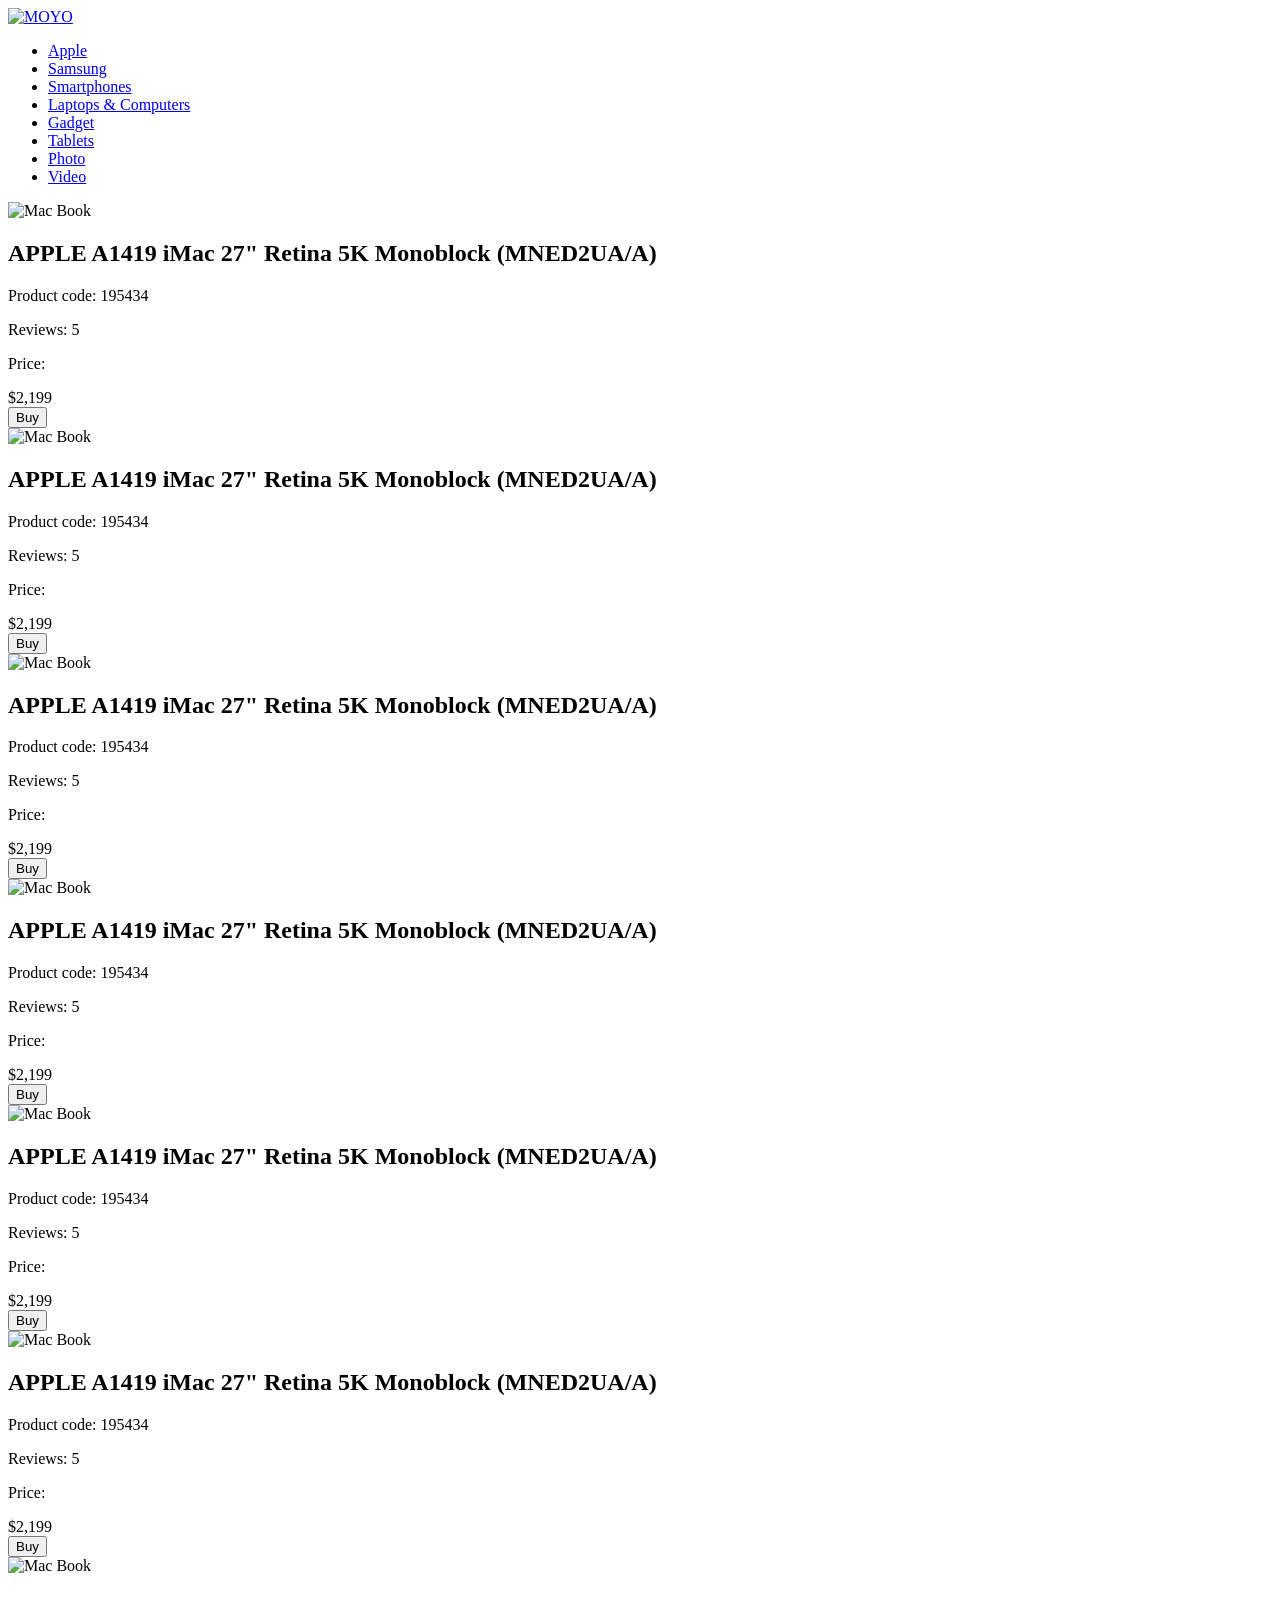
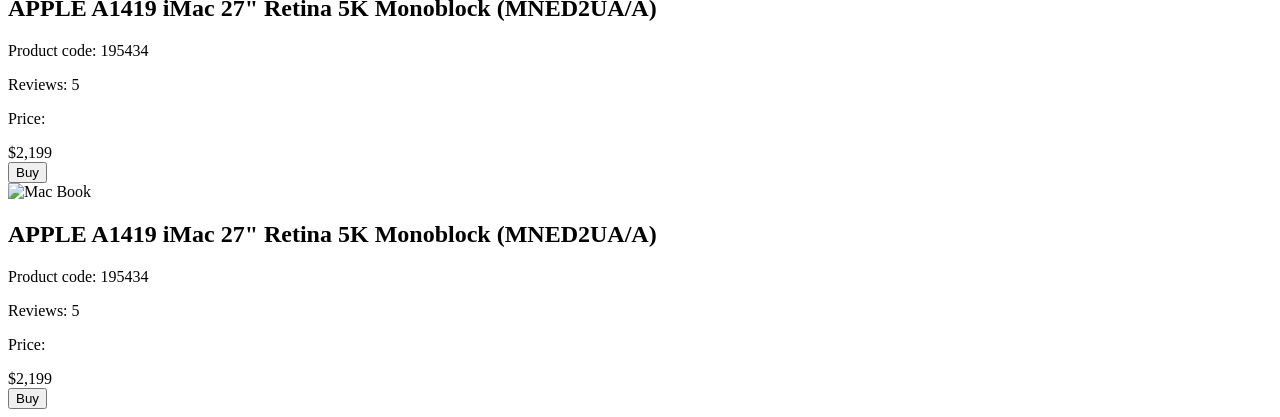
==== src/index.html @ f6b2f6d5 "catalog V1" ====
<!doctype html>
<html lang="en">
  <head>
    <meta charset="UTF-8" />
    <meta
      name="viewport"
      content="width=device-width, initial-scale=1.0"
    />
    <title>Catalog</title>
    <link
      rel="preconnect"
      href="https://fonts.gstatic.com"
    />
    <link
      href="https://fonts.googleapis.com/css2?family=Roboto:wght@400;500;700&display=swap"
      rel="stylesheet"
    />
    <link
      rel="stylesheet"
      href="styles/index.scss"
    />
  </head>

  <body>
    <header class="head">
      <!-- <h1>Moyo header</h1> -->
      <a href="#">
        <img
          src="./images/logo.png"
          alt="MOYO"
        />
      </a>
      <nav>
        <ul class="menu">
          <li class="list">
            <!-- Я видалив link клас -->
            <a
              class="is-active"
              href="#"
            >
              Apple
            </a>
          </li>
          <li class="list">
            <a
              class="link"
              href="#"
            >
              Samsung
            </a>
          </li>
          <li class="list">
            <a
              class="link"
              href="#"
            >
              Smartphones
            </a>
          </li>
          <li class="list">
            <a
              class="link"
              data-qa="nav-hover"
              href="#"
            >
              Laptops & Computers
            </a>
          </li>
          <li class="list">
            <a
              class="link"
              href="#"
            >
              Gadget
            </a>
          </li>
          <li class="list">
            <a
              class="link"
              href="#"
            >
              Tablets
            </a>
          </li>
          <li class="list">
            <a
              class="link"
              href="#"
            >
              Photo
            </a>
          </li>
          <li class="list">
            <a
              class="link"
              href="#"
            >
              Video
            </a>
          </li>
        </ul>
      </nav>
    </header>
    <main class="grid">
      <div
        class="card"
        data-qa="card"
      >
        <div class="card__image">
          <img
            src="images/imac.jpeg"
            alt="Mac Book"
            class="card__image-wrapper"
          />
        </div>
        <h2 class="card__title">
          APPLE A1419 iMac 27" Retina 5K Monoblock (MNED2UA/A)
        </h2>
        <p class="card__code">Product code: 195434</p>
        <!-- Begin starBlock -->
        <div class="card__reviews">
          <div class="stars stars--4">
            <div class="stars__star"></div>
            <div class="stars__star"></div>
            <div class="stars__star"></div>
            <div class="stars__star"></div>
            <div class="stars__star"></div>
          </div>
          <span class="card__reviews-text">Reviews: 5</span>
        </div>
        <!-- End starBlock -->
        <div class="card__price">
          <p>Price:</p>
          <span class="card__price-value">$2,199</span>
        </div>
        <div class="card__button">
          <button
            class="card__button-text"
            data-qa="card-hover"
          >
            Buy
          </button>
        </div>
      </div>
      <div
        class="card"
        data-qa="card"
      >
        <div class="card__image">
          <img
            src="images/imac.jpeg"
            alt="Mac Book"
            class="card__image-wrapper"
          />
        </div>
        <h2 class="card__title">
          APPLE A1419 iMac 27" Retina 5K Monoblock (MNED2UA/A)
        </h2>
        <p class="card__code">Product code: 195434</p>
        <!-- Begin starBlock -->
        <div class="card__reviews">
          <div class="stars stars--4">
            <div class="stars__star"></div>
            <div class="stars__star"></div>
            <div class="stars__star"></div>
            <div class="stars__star"></div>
            <div class="stars__star"></div>
          </div>
          <span class="card__reviews-text">Reviews: 5</span>
        </div>
        <!-- End starBlock -->
        <div class="card__price">
          <p>Price:</p>
          <span class="card__price-value">$2,199</span>
        </div>
        <div class="card__button">
          <button
            class="card__button-text"
            data-qa="card-hover"
          >
            Buy
          </button>
        </div>
      </div>
      <div
        class="card"
        data-qa="card"
      >
        <div class="card__image">
          <img
            src="images/imac.jpeg"
            alt="Mac Book"
            class="card__image-wrapper"
          />
        </div>
        <h2 class="card__title">
          APPLE A1419 iMac 27" Retina 5K Monoblock (MNED2UA/A)
        </h2>
        <p class="card__code">Product code: 195434</p>
        <!-- Begin starBlock -->
        <div class="card__reviews">
          <div class="stars stars--4">
            <div class="stars__star"></div>
            <div class="stars__star"></div>
            <div class="stars__star"></div>
            <div class="stars__star"></div>
            <div class="stars__star"></div>
          </div>
          <span class="card__reviews-text">Reviews: 5</span>
        </div>
        <!-- End starBlock -->
        <div class="card__price">
          <p>Price:</p>
          <span class="card__price-value">$2,199</span>
        </div>
        <div class="card__button">
          <button
            class="card__button-text"
            data-qa="card-hover"
          >
            Buy
          </button>
        </div>
      </div>
      <div
        class="card"
        data-qa="card"
      >
        <div class="card__image">
          <img
            src="images/imac.jpeg"
            alt="Mac Book"
            class="card__image-wrapper"
          />
        </div>
        <h2 class="card__title">
          APPLE A1419 iMac 27" Retina 5K Monoblock (MNED2UA/A)
        </h2>
        <p class="card__code">Product code: 195434</p>
        <!-- Begin starBlock -->
        <div class="card__reviews">
          <div class="stars stars--4">
            <div class="stars__star"></div>
            <div class="stars__star"></div>
            <div class="stars__star"></div>
            <div class="stars__star"></div>
            <div class="stars__star"></div>
          </div>
          <span class="card__reviews-text">Reviews: 5</span>
        </div>
        <!-- End starBlock -->
        <div class="card__price">
          <p>Price:</p>
          <span class="card__price-value">$2,199</span>
        </div>
        <div class="card__button">
          <button
            class="card__button-text"
            data-qa="card-hover"
          >
            Buy
          </button>
        </div>
      </div>
      <div
        class="card"
        data-qa="card"
      >
        <div class="card__image">
          <img
            src="images/imac.jpeg"
            alt="Mac Book"
            class="card__image-wrapper"
          />
        </div>
        <h2 class="card__title">
          APPLE A1419 iMac 27" Retina 5K Monoblock (MNED2UA/A)
        </h2>
        <p class="card__code">Product code: 195434</p>
        <!-- Begin starBlock -->
        <div class="card__reviews">
          <div class="stars stars--4">
            <div class="stars__star"></div>
            <div class="stars__star"></div>
            <div class="stars__star"></div>
            <div class="stars__star"></div>
            <div class="stars__star"></div>
          </div>
          <span class="card__reviews-text">Reviews: 5</span>
        </div>
        <!-- End starBlock -->
        <div class="card__price">
          <p>Price:</p>
          <span class="card__price-value">$2,199</span>
        </div>
        <div class="card__button">
          <button
            class="card__button-text"
            data-qa="card-hover"
          >
            Buy
          </button>
        </div>
      </div>
      <div
        class="card"
        data-qa="card"
      >
        <div class="card__image">
          <img
            src="images/imac.jpeg"
            alt="Mac Book"
            class="card__image-wrapper"
          />
        </div>
        <h2 class="card__title">
          APPLE A1419 iMac 27" Retina 5K Monoblock (MNED2UA/A)
        </h2>
        <p class="card__code">Product code: 195434</p>
        <!-- Begin starBlock -->
        <div class="card__reviews">
          <div class="stars stars--4">
            <div class="stars__star"></div>
            <div class="stars__star"></div>
            <div class="stars__star"></div>
            <div class="stars__star"></div>
            <div class="stars__star"></div>
          </div>
          <span class="card__reviews-text">Reviews: 5</span>
        </div>
        <!-- End starBlock -->
        <div class="card__price">
          <p>Price:</p>
          <span class="card__price-value">$2,199</span>
        </div>
        <div class="card__button">
          <button
            class="card__button-text"
            data-qa="card-hover"
          >
            Buy
          </button>
        </div>
      </div>
      <div
        class="card"
        data-qa="card"
      >
        <div class="card__image">
          <img
            src="images/imac.jpeg"
            alt="Mac Book"
            class="card__image-wrapper"
          />
        </div>
        <h2 class="card__title">
          APPLE A1419 iMac 27" Retina 5K Monoblock (MNED2UA/A)
        </h2>
        <p class="card__code">Product code: 195434</p>
        <!-- Begin starBlock -->
        <div class="card__reviews">
          <div class="stars stars--4">
            <div class="stars__star"></div>
            <div class="stars__star"></div>
            <div class="stars__star"></div>
            <div class="stars__star"></div>
            <div class="stars__star"></div>
          </div>
          <span class="card__reviews-text">Reviews: 5</span>
        </div>
        <!-- End starBlock -->
        <div class="card__price">
          <p>Price:</p>
          <span class="card__price-value">$2,199</span>
        </div>
        <div class="card__button">
          <button
            class="card__button-text"
            data-qa="card-hover"
          >
            Buy
          </button>
        </div>
      </div>
      <div
        class="card"
        data-qa="card"
      >
        <div class="card__image">
          <img
            src="images/imac.jpeg"
            alt="Mac Book"
            class="card__image-wrapper"
          />
        </div>
        <h2 class="card__title">
          APPLE A1419 iMac 27" Retina 5K Monoblock (MNED2UA/A)
        </h2>
        <p class="card__code">Product code: 195434</p>
        <!-- Begin starBlock -->
        <div class="card__reviews">
          <div class="stars stars--4">
            <div class="stars__star"></div>
            <div class="stars__star"></div>
            <div class="stars__star"></div>
            <div class="stars__star"></div>
            <div class="stars__star"></div>
          </div>
          <span class="card__reviews-text">Reviews: 5</span>
        </div>
        <!-- End starBlock -->
        <div class="card__price">
          <p>Price:</p>
          <span class="card__price-value">$2,199</span>
        </div>
        <div class="card__button">
          <button
            class="card__button-text"
            data-qa="card-hover"
          >
            Buy
          </button>
        </div>
      </div>
    </main>
  </body>
</html>
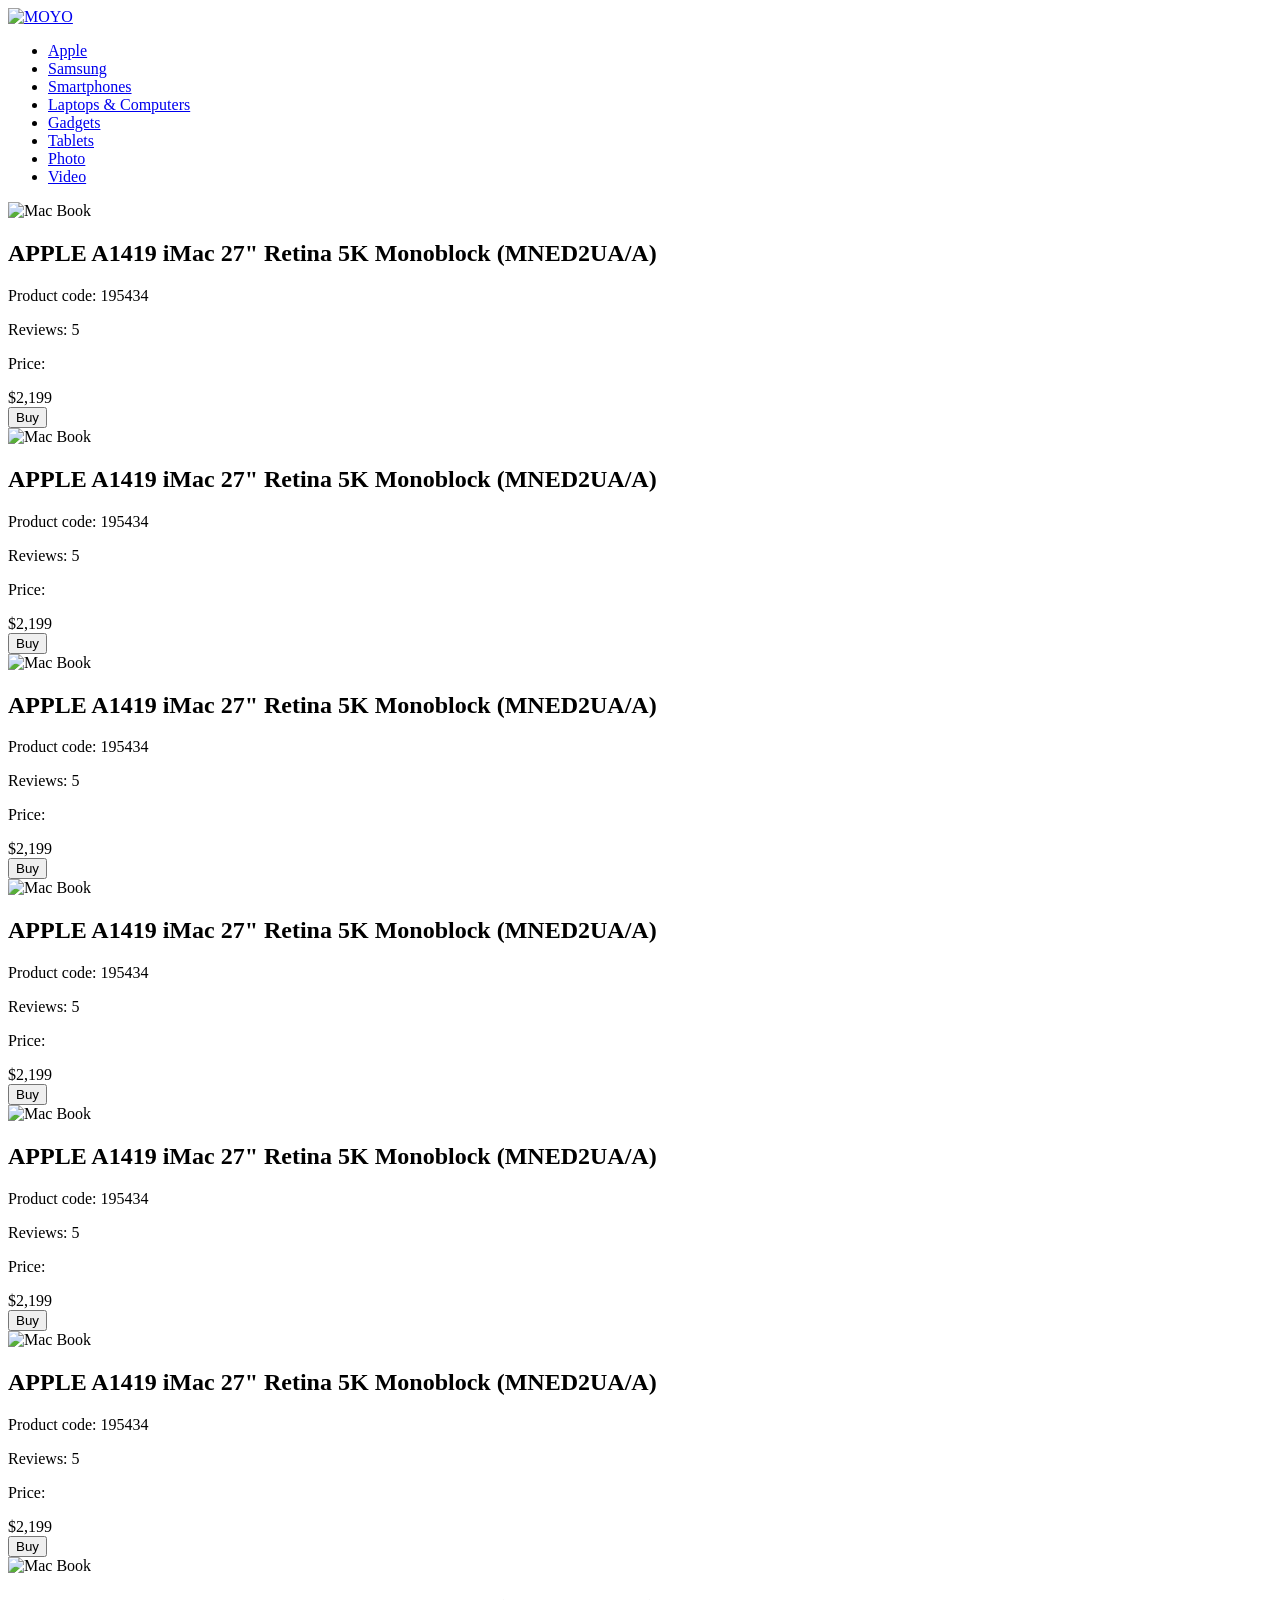
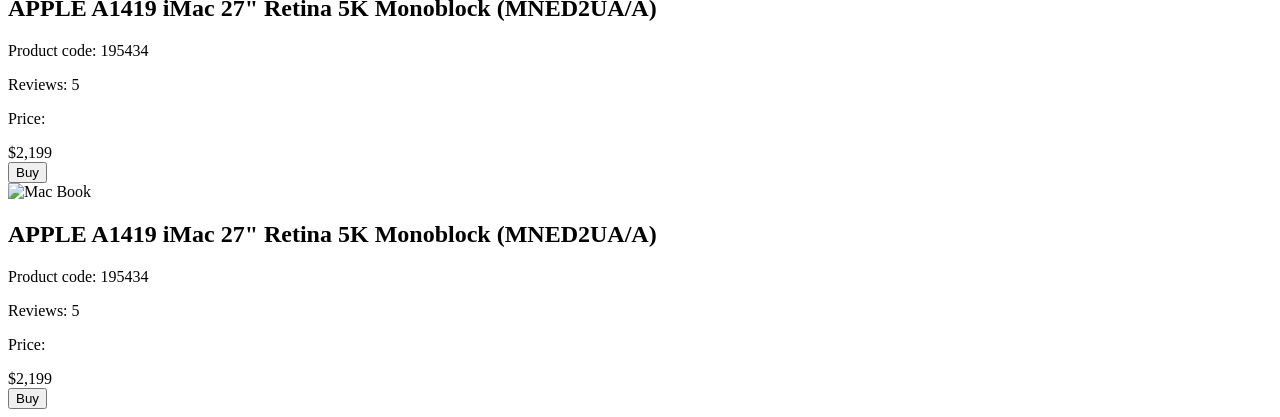
==== commit 4ba7e91a: "change all v2" ====
--- a/src/index.html
+++ b/src/index.html
@@ -24,7 +24,10 @@
   <body>
     <header class="head">
       <!-- <h1>Moyo header</h1> -->
-      <a href="#">
+      <a
+        class="head__logo"
+        href="#"
+      >
         <img
           src="./images/logo.png"
           alt="MOYO"
@@ -32,67 +35,67 @@
       </a>
       <nav>
         <ul class="menu">
-          <li class="list">
+          <li class="menu__item">
             <!-- Я видалив link клас -->
             <a
-              class="is-active"
+              class="is-active menu__link"
               href="#"
             >
               Apple
             </a>
           </li>
-          <li class="list">
-            <a
-              class="link"
+          <li class="menu__item">
+            <a
+              class="menu__link"
               href="#"
             >
               Samsung
             </a>
           </li>
-          <li class="list">
-            <a
-              class="link"
+          <li class="menu__item">
+            <a
+              class="menu__link"
               href="#"
             >
               Smartphones
             </a>
           </li>
-          <li class="list">
-            <a
-              class="link"
+          <li class="menu__item">
+            <a
+              class="menu__link"
               data-qa="nav-hover"
               href="#"
             >
               Laptops & Computers
             </a>
           </li>
-          <li class="list">
-            <a
-              class="link"
-              href="#"
-            >
-              Gadget
-            </a>
-          </li>
-          <li class="list">
-            <a
-              class="link"
+          <li class="menu__item">
+            <a
+              class="menu__link"
+              href="#"
+            >
+              Gadgets
+            </a>
+          </li>
+          <li class="menu__item">
+            <a
+              class="menu__link"
               href="#"
             >
               Tablets
             </a>
           </li>
-          <li class="list">
-            <a
-              class="link"
+          <li class="menu__item">
+            <a
+              class="menu__link"
               href="#"
             >
               Photo
             </a>
           </li>
-          <li class="list">
-            <a
-              class="link"
+          <li class="menu__item">
+            <a
+              class="menu__link"
               href="#"
             >
               Video
@@ -108,287 +111,287 @@
       >
         <div class="card__image">
           <img
-            src="images/imac.jpeg"
-            alt="Mac Book"
-            class="card__image-wrapper"
-          />
-        </div>
-        <h2 class="card__title">
-          APPLE A1419 iMac 27" Retina 5K Monoblock (MNED2UA/A)
-        </h2>
-        <p class="card__code">Product code: 195434</p>
-        <!-- Begin starBlock -->
-        <div class="card__reviews">
-          <div class="stars stars--4">
-            <div class="stars__star"></div>
-            <div class="stars__star"></div>
-            <div class="stars__star"></div>
-            <div class="stars__star"></div>
-            <div class="stars__star"></div>
-          </div>
-          <span class="card__reviews-text">Reviews: 5</span>
-        </div>
-        <!-- End starBlock -->
-        <div class="card__price">
-          <p>Price:</p>
-          <span class="card__price-value">$2,199</span>
-        </div>
-        <div class="card__button">
-          <button
-            class="card__button-text"
-            data-qa="card-hover"
-          >
-            Buy
-          </button>
-        </div>
-      </div>
-      <div
-        class="card"
-        data-qa="card"
-      >
-        <div class="card__image">
-          <img
-            src="images/imac.jpeg"
-            alt="Mac Book"
-            class="card__image-wrapper"
-          />
-        </div>
-        <h2 class="card__title">
-          APPLE A1419 iMac 27" Retina 5K Monoblock (MNED2UA/A)
-        </h2>
-        <p class="card__code">Product code: 195434</p>
-        <!-- Begin starBlock -->
-        <div class="card__reviews">
-          <div class="stars stars--4">
-            <div class="stars__star"></div>
-            <div class="stars__star"></div>
-            <div class="stars__star"></div>
-            <div class="stars__star"></div>
-            <div class="stars__star"></div>
-          </div>
-          <span class="card__reviews-text">Reviews: 5</span>
-        </div>
-        <!-- End starBlock -->
-        <div class="card__price">
-          <p>Price:</p>
-          <span class="card__price-value">$2,199</span>
-        </div>
-        <div class="card__button">
-          <button
-            class="card__button-text"
-            data-qa="card-hover"
-          >
-            Buy
-          </button>
-        </div>
-      </div>
-      <div
-        class="card"
-        data-qa="card"
-      >
-        <div class="card__image">
-          <img
-            src="images/imac.jpeg"
-            alt="Mac Book"
-            class="card__image-wrapper"
-          />
-        </div>
-        <h2 class="card__title">
-          APPLE A1419 iMac 27" Retina 5K Monoblock (MNED2UA/A)
-        </h2>
-        <p class="card__code">Product code: 195434</p>
-        <!-- Begin starBlock -->
-        <div class="card__reviews">
-          <div class="stars stars--4">
-            <div class="stars__star"></div>
-            <div class="stars__star"></div>
-            <div class="stars__star"></div>
-            <div class="stars__star"></div>
-            <div class="stars__star"></div>
-          </div>
-          <span class="card__reviews-text">Reviews: 5</span>
-        </div>
-        <!-- End starBlock -->
-        <div class="card__price">
-          <p>Price:</p>
-          <span class="card__price-value">$2,199</span>
-        </div>
-        <div class="card__button">
-          <button
-            class="card__button-text"
-            data-qa="card-hover"
-          >
-            Buy
-          </button>
-        </div>
-      </div>
-      <div
-        class="card"
-        data-qa="card"
-      >
-        <div class="card__image">
-          <img
-            src="images/imac.jpeg"
-            alt="Mac Book"
-            class="card__image-wrapper"
-          />
-        </div>
-        <h2 class="card__title">
-          APPLE A1419 iMac 27" Retina 5K Monoblock (MNED2UA/A)
-        </h2>
-        <p class="card__code">Product code: 195434</p>
-        <!-- Begin starBlock -->
-        <div class="card__reviews">
-          <div class="stars stars--4">
-            <div class="stars__star"></div>
-            <div class="stars__star"></div>
-            <div class="stars__star"></div>
-            <div class="stars__star"></div>
-            <div class="stars__star"></div>
-          </div>
-          <span class="card__reviews-text">Reviews: 5</span>
-        </div>
-        <!-- End starBlock -->
-        <div class="card__price">
-          <p>Price:</p>
-          <span class="card__price-value">$2,199</span>
-        </div>
-        <div class="card__button">
-          <button
-            class="card__button-text"
-            data-qa="card-hover"
-          >
-            Buy
-          </button>
-        </div>
-      </div>
-      <div
-        class="card"
-        data-qa="card"
-      >
-        <div class="card__image">
-          <img
-            src="images/imac.jpeg"
-            alt="Mac Book"
-            class="card__image-wrapper"
-          />
-        </div>
-        <h2 class="card__title">
-          APPLE A1419 iMac 27" Retina 5K Monoblock (MNED2UA/A)
-        </h2>
-        <p class="card__code">Product code: 195434</p>
-        <!-- Begin starBlock -->
-        <div class="card__reviews">
-          <div class="stars stars--4">
-            <div class="stars__star"></div>
-            <div class="stars__star"></div>
-            <div class="stars__star"></div>
-            <div class="stars__star"></div>
-            <div class="stars__star"></div>
-          </div>
-          <span class="card__reviews-text">Reviews: 5</span>
-        </div>
-        <!-- End starBlock -->
-        <div class="card__price">
-          <p>Price:</p>
-          <span class="card__price-value">$2,199</span>
-        </div>
-        <div class="card__button">
-          <button
-            class="card__button-text"
-            data-qa="card-hover"
-          >
-            Buy
-          </button>
-        </div>
-      </div>
-      <div
-        class="card"
-        data-qa="card"
-      >
-        <div class="card__image">
-          <img
-            src="images/imac.jpeg"
-            alt="Mac Book"
-            class="card__image-wrapper"
-          />
-        </div>
-        <h2 class="card__title">
-          APPLE A1419 iMac 27" Retina 5K Monoblock (MNED2UA/A)
-        </h2>
-        <p class="card__code">Product code: 195434</p>
-        <!-- Begin starBlock -->
-        <div class="card__reviews">
-          <div class="stars stars--4">
-            <div class="stars__star"></div>
-            <div class="stars__star"></div>
-            <div class="stars__star"></div>
-            <div class="stars__star"></div>
-            <div class="stars__star"></div>
-          </div>
-          <span class="card__reviews-text">Reviews: 5</span>
-        </div>
-        <!-- End starBlock -->
-        <div class="card__price">
-          <p>Price:</p>
-          <span class="card__price-value">$2,199</span>
-        </div>
-        <div class="card__button">
-          <button
-            class="card__button-text"
-            data-qa="card-hover"
-          >
-            Buy
-          </button>
-        </div>
-      </div>
-      <div
-        class="card"
-        data-qa="card"
-      >
-        <div class="card__image">
-          <img
-            src="images/imac.jpeg"
-            alt="Mac Book"
-            class="card__image-wrapper"
-          />
-        </div>
-        <h2 class="card__title">
-          APPLE A1419 iMac 27" Retina 5K Monoblock (MNED2UA/A)
-        </h2>
-        <p class="card__code">Product code: 195434</p>
-        <!-- Begin starBlock -->
-        <div class="card__reviews">
-          <div class="stars stars--4">
-            <div class="stars__star"></div>
-            <div class="stars__star"></div>
-            <div class="stars__star"></div>
-            <div class="stars__star"></div>
-            <div class="stars__star"></div>
-          </div>
-          <span class="card__reviews-text">Reviews: 5</span>
-        </div>
-        <!-- End starBlock -->
-        <div class="card__price">
-          <p>Price:</p>
-          <span class="card__price-value">$2,199</span>
-        </div>
-        <div class="card__button">
-          <button
-            class="card__button-text"
-            data-qa="card-hover"
-          >
-            Buy
-          </button>
-        </div>
-      </div>
-      <div
-        class="card"
-        data-qa="card"
-      >
-        <div class="card__image">
-          <img
-            src="images/imac.jpeg"
+            src="./images/imac.jpeg"
+            alt="Mac Book"
+            class="card__image-wrapper"
+          />
+        </div>
+        <h2 class="card__title">
+          APPLE A1419 iMac 27" Retina 5K Monoblock (MNED2UA/A)
+        </h2>
+        <p class="card__code">Product code: 195434</p>
+        <!-- Begin starBlock -->
+        <div class="card__reviews">
+          <div class="stars stars--4">
+            <div class="stars__star"></div>
+            <div class="stars__star"></div>
+            <div class="stars__star"></div>
+            <div class="stars__star"></div>
+            <div class="stars__star"></div>
+          </div>
+          <span class="card__reviews-text">Reviews: 5</span>
+        </div>
+        <!-- End starBlock -->
+        <div class="card__price">
+          <p>Price:</p>
+          <span class="card__price-value">$2,199</span>
+        </div>
+        <div class="card__button">
+          <button
+            class="card__button-text"
+            data-qa="card-hover"
+          >
+            Buy
+          </button>
+        </div>
+      </div>
+      <div
+        class="card"
+        data-qa="card"
+      >
+        <div class="card__image">
+          <img
+            src="./images/imac.jpeg"
+            alt="Mac Book"
+            class="card__image-wrapper"
+          />
+        </div>
+        <h2 class="card__title">
+          APPLE A1419 iMac 27" Retina 5K Monoblock (MNED2UA/A)
+        </h2>
+        <p class="card__code">Product code: 195434</p>
+        <!-- Begin starBlock -->
+        <div class="card__reviews">
+          <div class="stars stars--4">
+            <div class="stars__star"></div>
+            <div class="stars__star"></div>
+            <div class="stars__star"></div>
+            <div class="stars__star"></div>
+            <div class="stars__star"></div>
+          </div>
+          <span class="card__reviews-text">Reviews: 5</span>
+        </div>
+        <!-- End starBlock -->
+        <div class="card__price">
+          <p>Price:</p>
+          <span class="card__price-value">$2,199</span>
+        </div>
+        <div class="card__button">
+          <button
+            class="card__button-text"
+            data-qa="card-hover"
+          >
+            Buy
+          </button>
+        </div>
+      </div>
+      <div
+        class="card"
+        data-qa="card"
+      >
+        <div class="card__image">
+          <img
+            src="./images/imac.jpeg"
+            alt="Mac Book"
+            class="card__image-wrapper"
+          />
+        </div>
+        <h2 class="card__title">
+          APPLE A1419 iMac 27" Retina 5K Monoblock (MNED2UA/A)
+        </h2>
+        <p class="card__code">Product code: 195434</p>
+        <!-- Begin starBlock -->
+        <div class="card__reviews">
+          <div class="stars stars--4">
+            <div class="stars__star"></div>
+            <div class="stars__star"></div>
+            <div class="stars__star"></div>
+            <div class="stars__star"></div>
+            <div class="stars__star"></div>
+          </div>
+          <span class="card__reviews-text">Reviews: 5</span>
+        </div>
+        <!-- End starBlock -->
+        <div class="card__price">
+          <p>Price:</p>
+          <span class="card__price-value">$2,199</span>
+        </div>
+        <div class="card__button">
+          <button
+            class="card__button-text"
+            data-qa="card-hover"
+          >
+            Buy
+          </button>
+        </div>
+      </div>
+      <div
+        class="card"
+        data-qa="card"
+      >
+        <div class="card__image">
+          <img
+            src="./images/imac.jpeg"
+            alt="Mac Book"
+            class="card__image-wrapper"
+          />
+        </div>
+        <h2 class="card__title">
+          APPLE A1419 iMac 27" Retina 5K Monoblock (MNED2UA/A)
+        </h2>
+        <p class="card__code">Product code: 195434</p>
+        <!-- Begin starBlock -->
+        <div class="card__reviews">
+          <div class="stars stars--4">
+            <div class="stars__star"></div>
+            <div class="stars__star"></div>
+            <div class="stars__star"></div>
+            <div class="stars__star"></div>
+            <div class="stars__star"></div>
+          </div>
+          <span class="card__reviews-text">Reviews: 5</span>
+        </div>
+        <!-- End starBlock -->
+        <div class="card__price">
+          <p>Price:</p>
+          <span class="card__price-value">$2,199</span>
+        </div>
+        <div class="card__button">
+          <button
+            class="card__button-text"
+            data-qa="card-hover"
+          >
+            Buy
+          </button>
+        </div>
+      </div>
+      <div
+        class="card"
+        data-qa="card"
+      >
+        <div class="card__image">
+          <img
+            src="./images/imac.jpeg"
+            alt="Mac Book"
+            class="card__image-wrapper"
+          />
+        </div>
+        <h2 class="card__title">
+          APPLE A1419 iMac 27" Retina 5K Monoblock (MNED2UA/A)
+        </h2>
+        <p class="card__code">Product code: 195434</p>
+        <!-- Begin starBlock -->
+        <div class="card__reviews">
+          <div class="stars stars--4">
+            <div class="stars__star"></div>
+            <div class="stars__star"></div>
+            <div class="stars__star"></div>
+            <div class="stars__star"></div>
+            <div class="stars__star"></div>
+          </div>
+          <span class="card__reviews-text">Reviews: 5</span>
+        </div>
+        <!-- End starBlock -->
+        <div class="card__price">
+          <p>Price:</p>
+          <span class="card__price-value">$2,199</span>
+        </div>
+        <div class="card__button">
+          <button
+            class="card__button-text"
+            data-qa="card-hover"
+          >
+            Buy
+          </button>
+        </div>
+      </div>
+      <div
+        class="card"
+        data-qa="card"
+      >
+        <div class="card__image">
+          <img
+            src="././images/imac.jpeg"
+            alt="Mac Book"
+            class="card__image-wrapper"
+          />
+        </div>
+        <h2 class="card__title">
+          APPLE A1419 iMac 27" Retina 5K Monoblock (MNED2UA/A)
+        </h2>
+        <p class="card__code">Product code: 195434</p>
+        <!-- Begin starBlock -->
+        <div class="card__reviews">
+          <div class="stars stars--4">
+            <div class="stars__star"></div>
+            <div class="stars__star"></div>
+            <div class="stars__star"></div>
+            <div class="stars__star"></div>
+            <div class="stars__star"></div>
+          </div>
+          <span class="card__reviews-text">Reviews: 5</span>
+        </div>
+        <!-- End starBlock -->
+        <div class="card__price">
+          <p>Price:</p>
+          <span class="card__price-value">$2,199</span>
+        </div>
+        <div class="card__button">
+          <button
+            class="card__button-text"
+            data-qa="card-hover"
+          >
+            Buy
+          </button>
+        </div>
+      </div>
+      <div
+        class="card"
+        data-qa="card"
+      >
+        <div class="card__image">
+          <img
+            src="./images/imac.jpeg"
+            alt="Mac Book"
+            class="card__image-wrapper"
+          />
+        </div>
+        <h2 class="card__title">
+          APPLE A1419 iMac 27" Retina 5K Monoblock (MNED2UA/A)
+        </h2>
+        <p class="card__code">Product code: 195434</p>
+        <!-- Begin starBlock -->
+        <div class="card__reviews">
+          <div class="stars stars--4">
+            <div class="stars__star"></div>
+            <div class="stars__star"></div>
+            <div class="stars__star"></div>
+            <div class="stars__star"></div>
+            <div class="stars__star"></div>
+          </div>
+          <span class="card__reviews-text">Reviews: 5</span>
+        </div>
+        <!-- End starBlock -->
+        <div class="card__price">
+          <p>Price:</p>
+          <span class="card__price-value">$2,199</span>
+        </div>
+        <div class="card__button">
+          <button
+            class="card__button-text"
+            data-qa="card-hover"
+          >
+            Buy
+          </button>
+        </div>
+      </div>
+      <div
+        class="card"
+        data-qa="card"
+      >
+        <div class="card__image">
+          <img
+            src="./images/imac.jpeg"
             alt="Mac Book"
             class="card__image-wrapper"
           />
